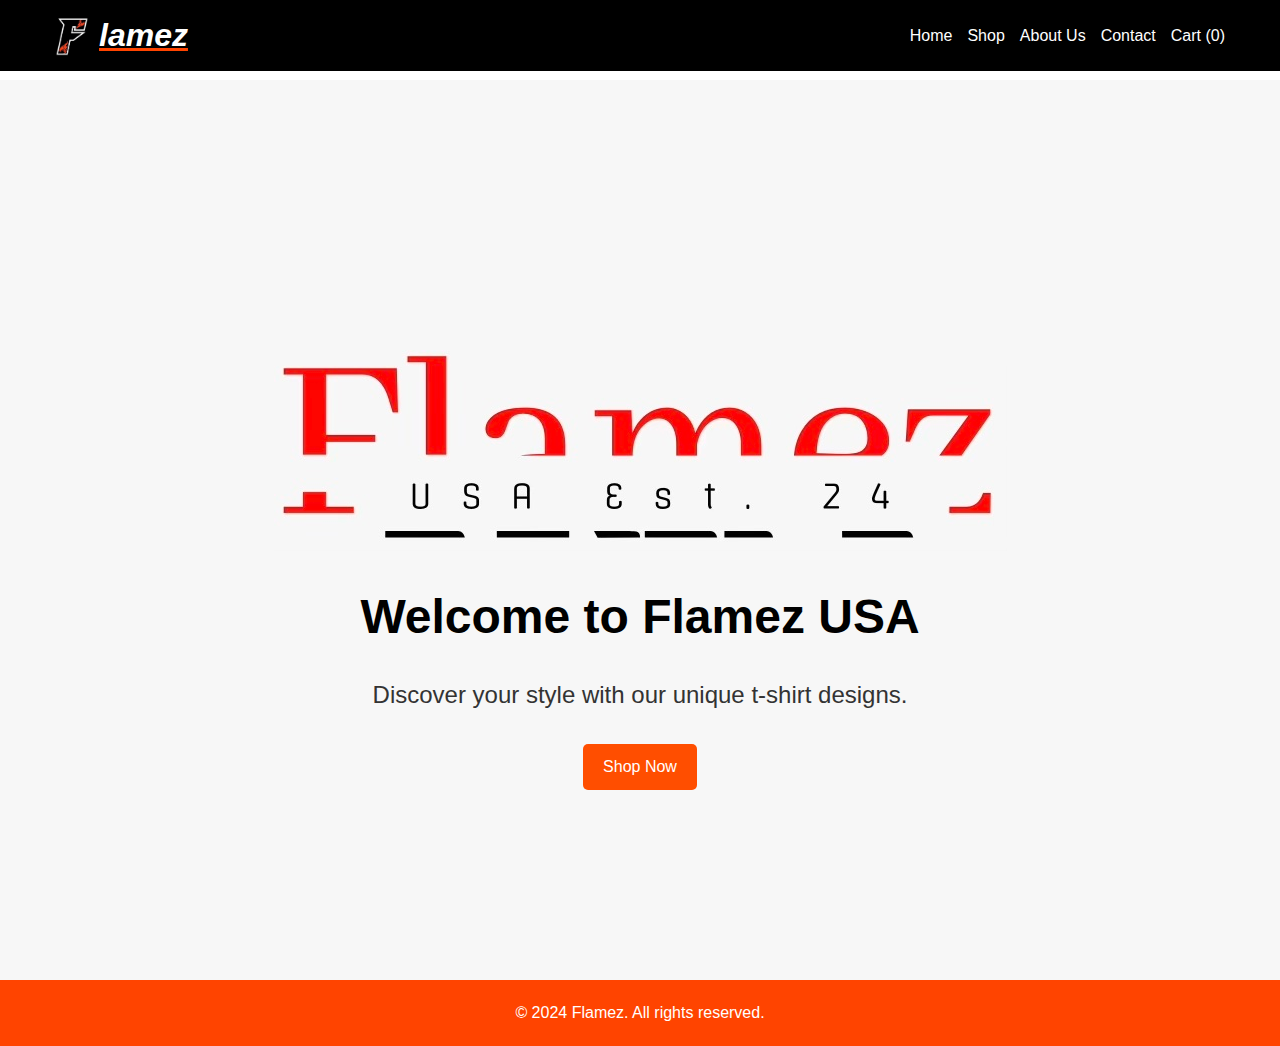
==== index.html @ abbd6f36 "Update index.html" ====
<!DOCTYPE html>
<html lang="en">
<head>
    <meta charset="UTF-8">
    <meta name="viewport" content="width=device-width, initial-scale=1.0">
    <title>Flamez USA - Home</title>
    <link rel="stylesheet" href="index.css">
    <link rel="stylesheet" href="common.css">
    <link rel="stylesheet" href="[page-specific-css-file].css">
</head>
<body>
    <header>
    <div class="container">
        <div class="header-content">
            <div class="logo">
                <img src="header-logo.jpg" alt="Flamez Logo">
                <h1>lamez</h1>
            </div>
            <nav>
                <ul>
                    <li><a href="index.html">Home</a></li>
                    <li><a href="shop.html">Shop</a></li>
                    <li>
                        <a href="aboutus.html">
                            <span class="full-text">About Us</span>
                            <span class="short-text">About</span>
                        </a>
                    </li>
                    <li><a href="contact.html">Contact</a></li>
                    <li>
                        <a href="cart.html">
                            <span class="full-text">Cart (<span id="cart-count">0</span>)</span>
                            <span class="short-text">Cart</span>
                        </a>
                    </li>
                </ul>
            </nav>
        </div>
    </div>
</header>

    <main>
        <section class="hero">
            <div class="container">
                <img src="homepage-hero.jpg" alt="Welcome to Flamez USA" class="hero-image">
                <h2>Welcome to Flamez USA</h2>
                <p>Discover your style with our unique t-shirt designs.</p>
                <a href="shop.html" class="btn">Shop Now</a>
            </div>
        </section>
    </main>

    <footer>
        <div class="container">
            <p>&copy; 2024 Flamez. All rights reserved.</p>
        </div>
    </footer>

    <script src="script.js"></script>
</body>
</html>
---- index.css ----
* {
    box-sizing: border-box;
    margin: 0;
    padding: 0;
}

body {
    font-family: Arial, sans-serif;
    line-height: 1.6;
    background-color: #ffffff;
}

.container {
    max-width: 1200px;
    margin: 0 auto;
    padding: 0 20px;
}

header {
    background: #000000;
    color: #ffffff;
    padding: 20px 0;
    position: fixed;
    width: 100%;
    top: 0;
    z-index: 1000;
}

.logo {
    display: flex;
    align-items: center;
}

.logo img {
    height: 55px;
    margin-right: 10px;
}

.logo h1 {
    font-size: 2.5em;
    font-style: oblique;
    text-decoration: underline;
    text-decoration-color: #ff4400;
}

nav ul {
    float: right;
}

nav ul li {
    display: inline;
    margin-left: 20px;
}

nav ul li a {
    color: #ffffff;
    text-decoration: none;
    font-size: 16px;
}

.hero {
    height: 100vh;
    background-color: #f7f7f7;
    display: flex;
    justify-content: center;
    align-items: center;
    text-align: center;
    padding-top: 80px;
}

.hero-image {
    max-width: 100%;
    margin-bottom: 20px;
}

.hero h2 {
    font-size: 3em;
    margin-bottom: 20px;
    color: #000000;
}

.hero p {
    font-size: 1.5em;
    margin-bottom: 30px;
    color: #333333;
}

.btn {
    display: inline-block;
    background: #ff4e00;
    color: #ffffff;
    padding: 10px 20px;
    text-decoration: none;
    border-radius: 5px;
    transition: background 0.3s ease;
}

.btn:hover {
    background: #ff6200;
}

footer {
    background-color: #ff4400;
    color: #ffffff;
    text-align: center;
    padding: 20px 0;
}
---- common.css ----
/* Reset and basic styles */
* {
    box-sizing: border-box;
    margin: 0;
    padding: 0;
}

body {
    font-family: Arial, sans-serif;
    line-height: 1.6;
    background-color: #ffffff;
}

.container {
    max-width: 1200px;
    margin: 0 auto;
    padding: 0 15px;
}

/* Header styles */
header {
    background: #000000;
    color: #ffffff;
    padding: 10px 0;
    position: fixed;
    width: 100%;
    top: 0;
    z-index: 1000;
}

.header-content {
    display: flex;
    justify-content: space-between;
    align-items: center;
}

.logo {
    display: flex;
    align-items: center;
    flex-shrink: 0;
}

.logo img {
    height: auto;
    max-height: 40px;
    max-width: 100%;
    margin-right: 10px;
}

.logo h1 {
    font-size: 2em;
    font-style: oblique;
    text-decoration: underline;
    text-decoration-color: #ff4400;
    white-space: nowrap;
}

nav ul {
    display: flex;
    list-style-type: none;
}

nav ul li {
    margin-left: 15px;
}

nav ul li a {
    color: #ffffff;
    text-decoration: none;
    font-size: 16px;
    white-space: nowrap;
}

/* Button styles */
.btn {
    display: inline-block;
    background: #ff4e00;
    color: #ffffff;
    padding: 10px 20px;
    text-decoration: none;
    border-radius: 5px;
    transition: background 0.3s ease;
}

.btn:hover {
    background: #ff6200;
}

/* Footer styles */
footer {
    background-color: #ff4400;
    color: #ffffff;
    text-align: center;
    padding: 20px 0;
}

/* Main content padding to account for fixed header */
main {
    padding-top: 80px;
}

/* Responsive styles */
@media (max-width: 768px) {
    .logo img {
        max-height: 35px;
        margin-right: 5px;
    }

    .logo h1 {
        font-size: 1.8em;
    }

    nav ul li a {
        font-size: 14px;
    }

    main {
        padding-top: 70px;
    }
}

@media (max-width: 600px) {
    .header-content {
        flex-direction: column;
        align-items: flex-start;
    }

    nav {
        margin-top: 10px;
        width: 100%;
    }

    nav ul {
        justify-content: space-between;
    }

    nav ul li {
        margin-left: 0;
    }

    .logo img {
        max-height: 30px;
    }

    .logo h1 {
        font-size: 1.5em;
    }

    nav ul li a {
        font-size: 12px;
    }

    main {
        padding-top: 100px;
    }
}

/* Utility classes for showing/hiding text based on screen size */
.short-text {
    display: none;
}

@media (max-width: 480px) {
    .full-text {
        display: none;
    }
    .short-text {
        display: inline;
    }
}
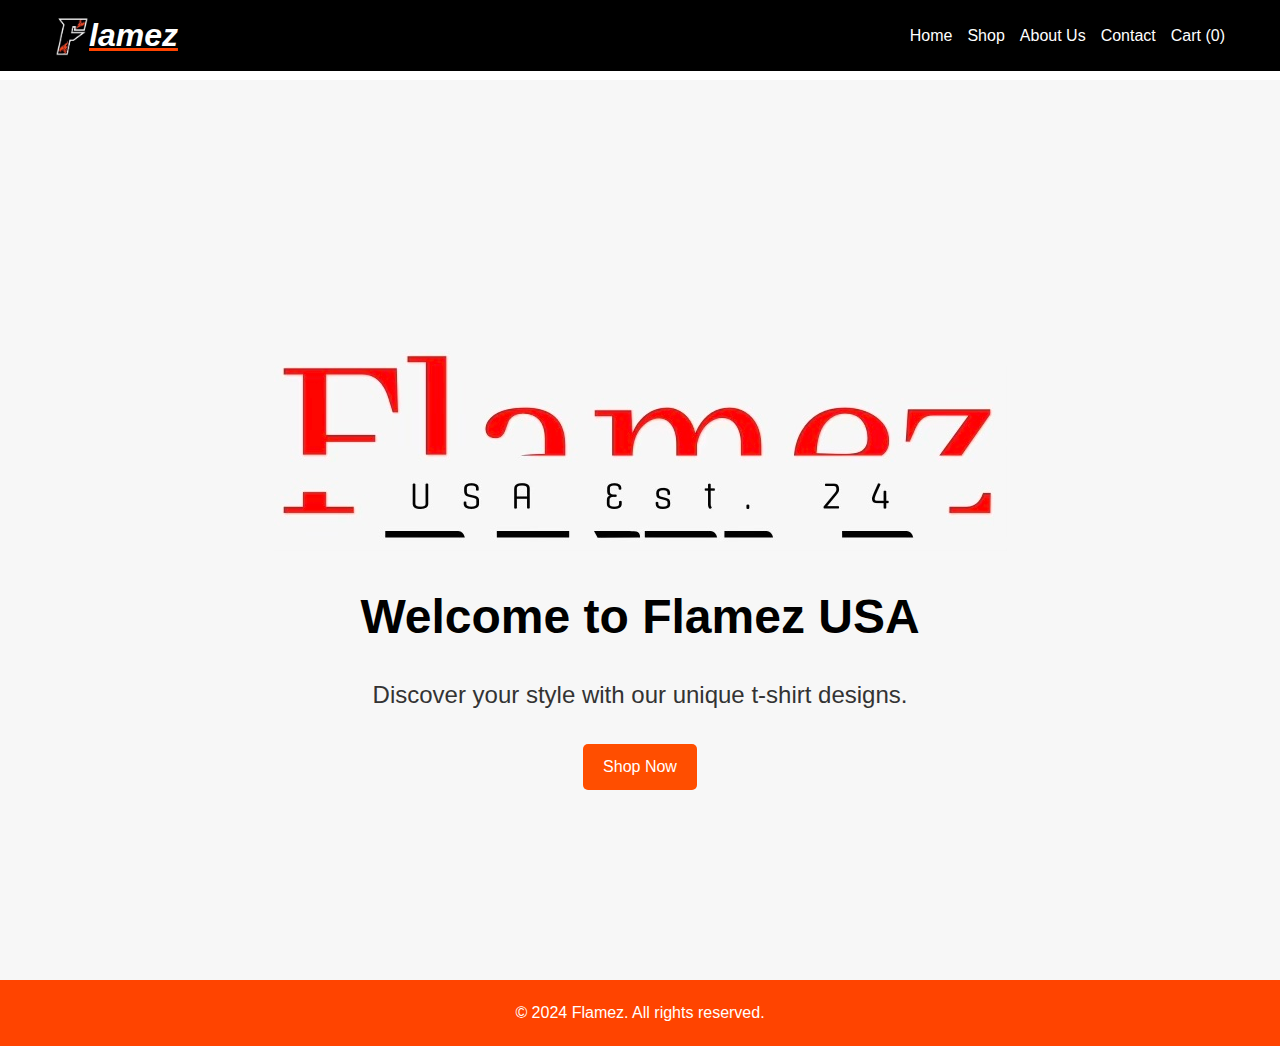
==== commit 6ee892d8: "Update index.html" ====
--- a/index.html
+++ b/index.html
@@ -30,7 +30,6 @@
                     <li>
                         <a href="cart.html">
                             <span class="full-text">Cart (<span id="cart-count">0</span>)</span>
-                            <span class="short-text">Cart</span>
                         </a>
                     </li>
                 </ul>
--- a/common.css
+++ b/common.css
@@ -44,7 +44,8 @@
     height: auto;
     max-height: 40px;
     max-width: 100%;
-    margin-right: 10px;
+    margin-right: 0px;
+    margin-left: 0px;
 }
 
 .logo h1 {
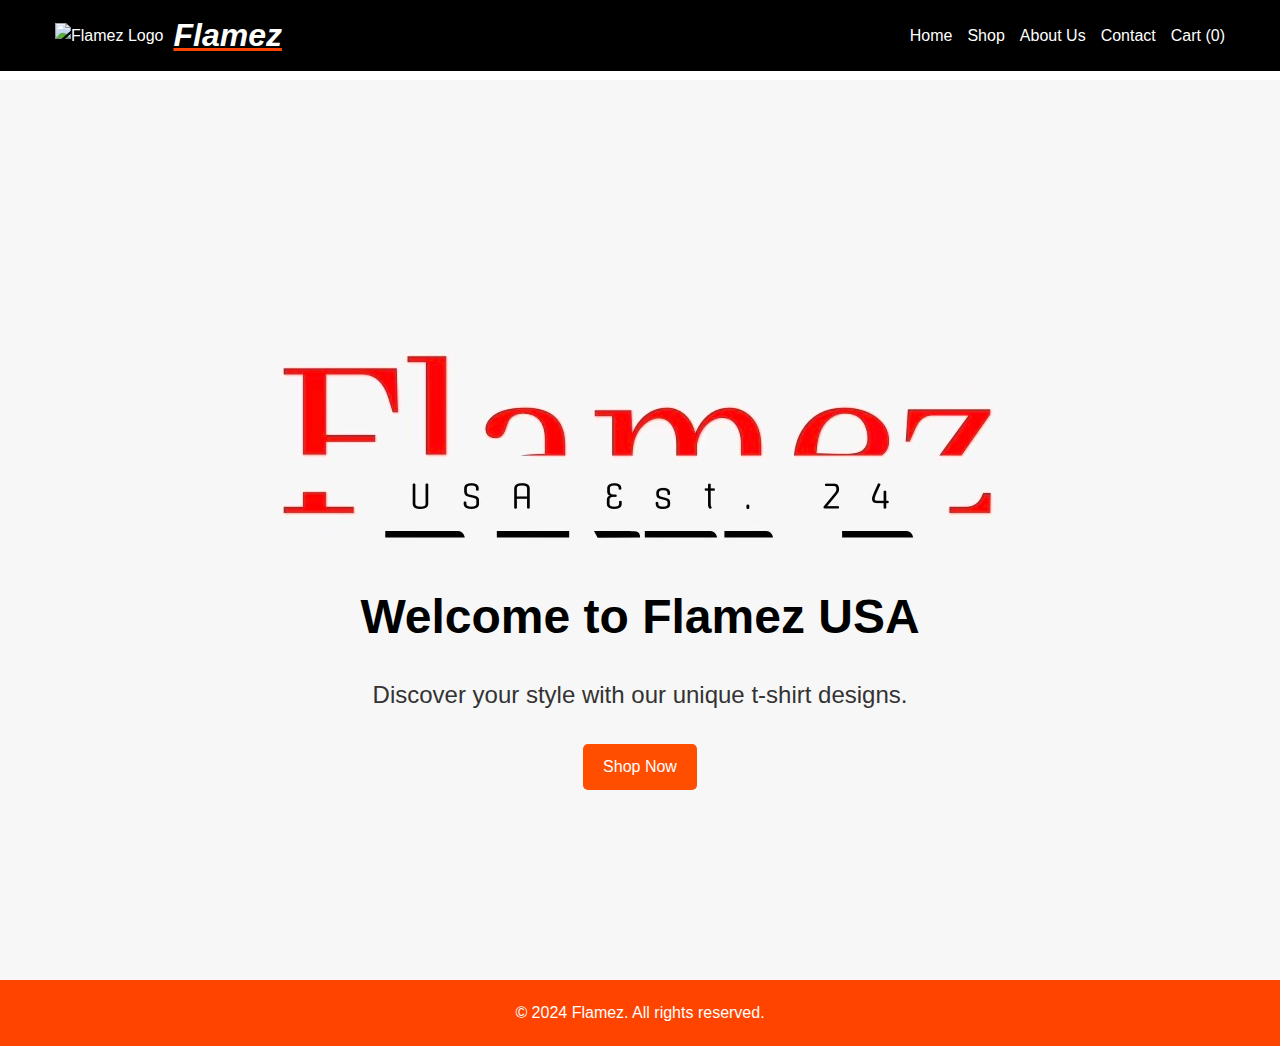
==== commit 479245d9: "Update index.html" ====
--- a/index.html
+++ b/index.html
@@ -13,25 +13,18 @@
     <div class="container">
         <div class="header-content">
             <div class="logo">
-                <img src="header-logo.jpg" alt="Flamez Logo">
-                <h1>lamez</h1>
+                <img src="images/header-logo.jpg" alt="Flamez Logo">
+                <h1>Flamez</h1>
             </div>
+            <input type="checkbox" id="menu-toggle" class="menu-toggle">
+            <label for="menu-toggle" class="hamburger">☰</label>
             <nav>
                 <ul>
                     <li><a href="index.html">Home</a></li>
                     <li><a href="shop.html">Shop</a></li>
-                    <li>
-                        <a href="aboutus.html">
-                            <span class="full-text">About Us</span>
-                            <span class="short-text">About</span>
-                        </a>
-                    </li>
+                    <li><a href="aboutus.html">About Us</a></li>
                     <li><a href="contact.html">Contact</a></li>
-                    <li>
-                        <a href="cart.html">
-                            <span class="full-text">Cart (<span id="cart-count">0</span>)</span>
-                        </a>
-                    </li>
+                    <li><a href="cart.html">Cart (<span id="cart-count">0</span>)</a></li>
                 </ul>
             </nav>
         </div>
--- a/common.css
+++ b/common.css
@@ -37,15 +37,13 @@
 .logo {
     display: flex;
     align-items: center;
-    flex-shrink: 0;
 }
 
 .logo img {
     height: auto;
     max-height: 40px;
     max-width: 100%;
-    margin-right: 0px;
-    margin-left: 0px;
+    margin-right: 10px;
 }
 
 .logo h1 {
@@ -69,7 +67,17 @@
     color: #ffffff;
     text-decoration: none;
     font-size: 16px;
-    white-space: nowrap;
+}
+
+/* Hamburger menu styles */
+.menu-toggle {
+    display: none;
+}
+
+.hamburger {
+    display: none;
+    cursor: pointer;
+    font-size: 24px;
 }
 
 /* Button styles */
@@ -102,70 +110,45 @@
 
 /* Responsive styles */
 @media (max-width: 768px) {
+    .hamburger {
+        display: block;
+    }
+
+    .menu-toggle {
+        display: none;
+    }
+
+    .menu-toggle:checked ~ nav {
+        display: block;
+    }
+
+    nav {
+        display: none;
+        position: absolute;
+        top: 100%;
+        left: 0;
+        width: 100%;
+        background: #000000;
+        padding: 20px;
+    }
+
+    nav ul {
+        flex-direction: column;
+    }
+
+    nav ul li {
+        margin: 10px 0;
+    }
+
     .logo img {
         max-height: 35px;
-        margin-right: 5px;
     }
 
     .logo h1 {
         font-size: 1.8em;
     }
 
-    nav ul li a {
-        font-size: 14px;
-    }
-
     main {
         padding-top: 70px;
     }
 }
-
-@media (max-width: 600px) {
-    .header-content {
-        flex-direction: column;
-        align-items: flex-start;
-    }
-
-    nav {
-        margin-top: 10px;
-        width: 100%;
-    }
-
-    nav ul {
-        justify-content: space-between;
-    }
-
-    nav ul li {
-        margin-left: 0;
-    }
-
-    .logo img {
-        max-height: 30px;
-    }
-
-    .logo h1 {
-        font-size: 1.5em;
-    }
-
-    nav ul li a {
-        font-size: 12px;
-    }
-
-    main {
-        padding-top: 100px;
-    }
-}
-
-/* Utility classes for showing/hiding text based on screen size */
-.short-text {
-    display: none;
-}
-
-@media (max-width: 480px) {
-    .full-text {
-        display: none;
-    }
-    .short-text {
-        display: inline;
-    }
-}
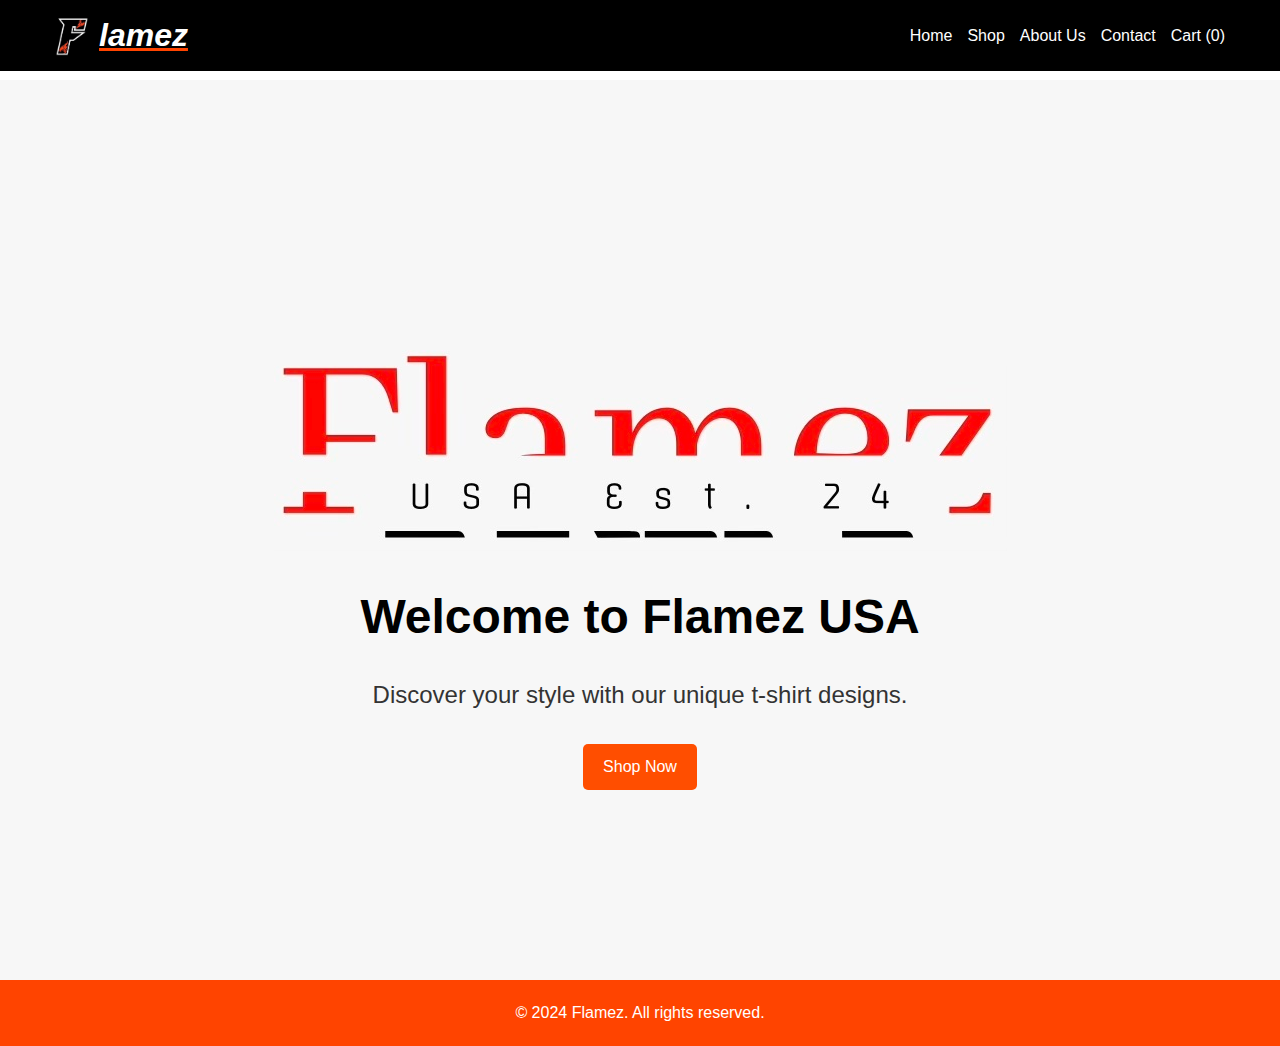
==== commit beef5445: "Update index.html" ====
--- a/index.html
+++ b/index.html
@@ -13,8 +13,8 @@
     <div class="container">
         <div class="header-content">
             <div class="logo">
-                <img src="images/header-logo.jpg" alt="Flamez Logo">
-                <h1>Flamez</h1>
+                <img src="header-logo.jpg" alt="Flamez Logo">
+                <h1>lamez</h1>
             </div>
             <input type="checkbox" id="menu-toggle" class="menu-toggle">
             <label for="menu-toggle" class="hamburger">☰</label>
--- a/common.css
+++ b/common.css
@@ -147,7 +147,20 @@
     .logo h1 {
         font-size: 1.8em;
     }
+    
+@media (max-width: 768px) {
+    nav {
+        /* ... existing styles ... */
+        transition: all 0.3s ease-in-out;
+        opacity: 0;
+        visibility: hidden;
+    }
 
+    .menu-toggle:checked ~ nav {
+        opacity: 1;
+        visibility: visible;
+    }
+}
     main {
         padding-top: 70px;
     }
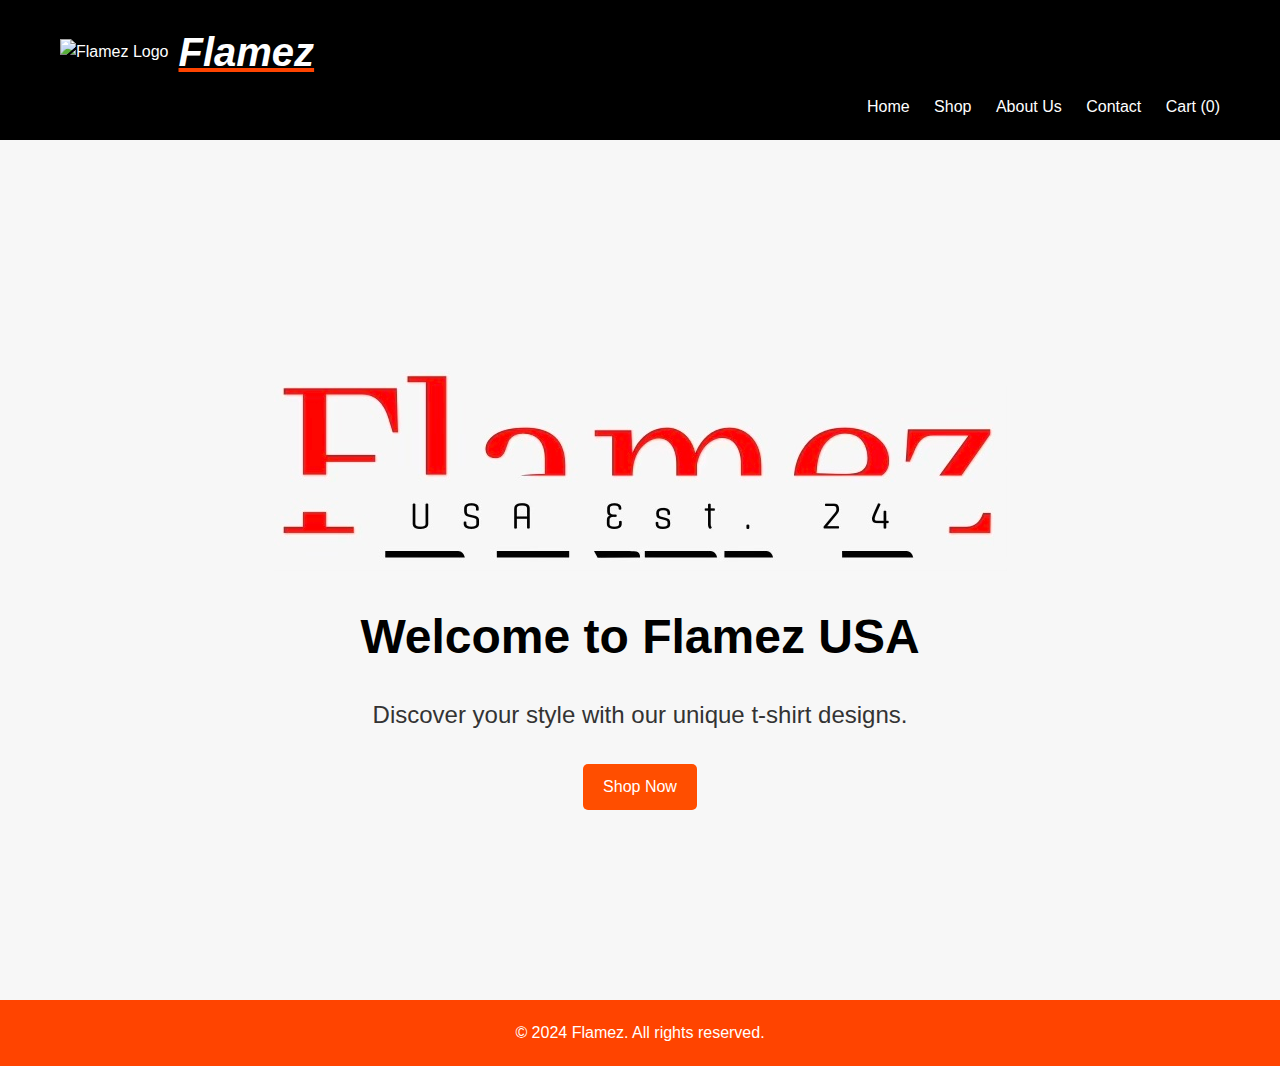
==== commit 63db6c10: "Update index.html" ====
--- a/index.html
+++ b/index.html
@@ -10,14 +10,11 @@
 </head>
 <body>
     <header>
-    <div class="container">
-        <div class="header-content">
+        <div class="container">
             <div class="logo">
-                <img src="header-logo.jpg" alt="Flamez Logo">
-                <h1>lamez</h1>
+                <img src="images/header-logo.jpg" alt="Flamez Logo">
+                <h1>Flamez</h1>
             </div>
-            <input type="checkbox" id="menu-toggle" class="menu-toggle">
-            <label for="menu-toggle" class="hamburger">☰</label>
             <nav>
                 <ul>
                     <li><a href="index.html">Home</a></li>
@@ -28,9 +25,8 @@
                 </ul>
             </nav>
         </div>
-    </div>
-</header>
-
+    </header>
+    
     <main>
         <section class="hero">
             <div class="container">
--- a/common.css
+++ b/common.css
@@ -1,4 +1,3 @@
-/* Reset and basic styles */
 * {
     box-sizing: border-box;
     margin: 0;
@@ -14,53 +13,47 @@
 .container {
     max-width: 1200px;
     margin: 0 auto;
-    padding: 0 15px;
+    padding: 0 20px;
 }
 
-/* Header styles */
 header {
     background: #000000;
     color: #ffffff;
-    padding: 10px 0;
+    padding: 20px 0;
     position: fixed;
     width: 100%;
     top: 0;
     z-index: 1000;
 }
 
-.header-content {
-    display: flex;
-    justify-content: space-between;
-    align-items: center;
-}
-
 .logo {
     display: flex;
     align-items: center;
+    flex-wrap: wrap; /* Allow wrapping on smaller screens */
 }
 
 .logo img {
-    height: auto;
-    max-height: 40px;
-    max-width: 100%;
+    height: auto; /* Remove fixed height */
+    max-height: 55px; /* Set a maximum height */
+    max-width: 100%; /* Ensure the image doesn't exceed its container */
     margin-right: 10px;
 }
 
 .logo h1 {
-    font-size: 2em;
+    font-size: 2.5em;
     font-style: oblique;
     text-decoration: underline;
     text-decoration-color: #ff4400;
-    white-space: nowrap;
 }
 
 nav ul {
-    display: flex;
-    list-style-type: none;
+    float: right;
+    margin-top: 10px;
 }
 
 nav ul li {
-    margin-left: 15px;
+    display: inline;
+    margin-left: 20px;
 }
 
 nav ul li a {
@@ -69,18 +62,6 @@
     font-size: 16px;
 }
 
-/* Hamburger menu styles */
-.menu-toggle {
-    display: none;
-}
-
-.hamburger {
-    display: none;
-    cursor: pointer;
-    font-size: 24px;
-}
-
-/* Button styles */
 .btn {
     display: inline-block;
     background: #ff4e00;
@@ -95,7 +76,6 @@
     background: #ff6200;
 }
 
-/* Footer styles */
 footer {
     background-color: #ff4400;
     color: #ffffff;
@@ -103,65 +83,45 @@
     padding: 20px 0;
 }
 
-/* Main content padding to account for fixed header */
 main {
-    padding-top: 80px;
+    padding-top: 100px; /* To account for the fixed header */
 }
 
-/* Responsive styles */
+
+/* Media query for smaller screens */
 @media (max-width: 768px) {
-    .hamburger {
-        display: block;
+    .logo {
+        justify-content: center; /* Center logo on smaller screens */
     }
 
-    .menu-toggle {
-        display: none;
+    .logo img {
+        max-height: 40px; /* Reduce maximum height on smaller screens */
+        margin-right: 5px; /* Reduce margin on smaller screens */
     }
 
-    .menu-toggle:checked ~ nav {
-        display: block;
-    }
-
-    nav {
-        display: none;
-        position: absolute;
-        top: 100%;
-        left: 0;
-        width: 100%;
-        background: #000000;
-        padding: 20px;
+    .logo h1 {
+        font-size: 2em; /* Reduce font size on smaller screens */
     }
 
     nav ul {
-        flex-direction: column;
+        float: none;
+        text-align: center;
+        margin-top: 15px;
     }
 
     nav ul li {
+        display: block;
         margin: 10px 0;
     }
+}
 
+/* Additional media query for very small screens */
+@media (max-width: 480px) {
     .logo img {
-        max-height: 35px;
+        max-height: 30px; /* Further reduce maximum height on very small screens */
     }
 
     .logo h1 {
-        font-size: 1.8em;
-    }
-    
-@media (max-width: 768px) {
-    nav {
-        /* ... existing styles ... */
-        transition: all 0.3s ease-in-out;
-        opacity: 0;
-        visibility: hidden;
-    }
-
-    .menu-toggle:checked ~ nav {
-        opacity: 1;
-        visibility: visible;
+        font-size: 1.5em; /* Further reduce font size on very small screens */
     }
 }
-    main {
-        padding-top: 70px;
-    }
-}
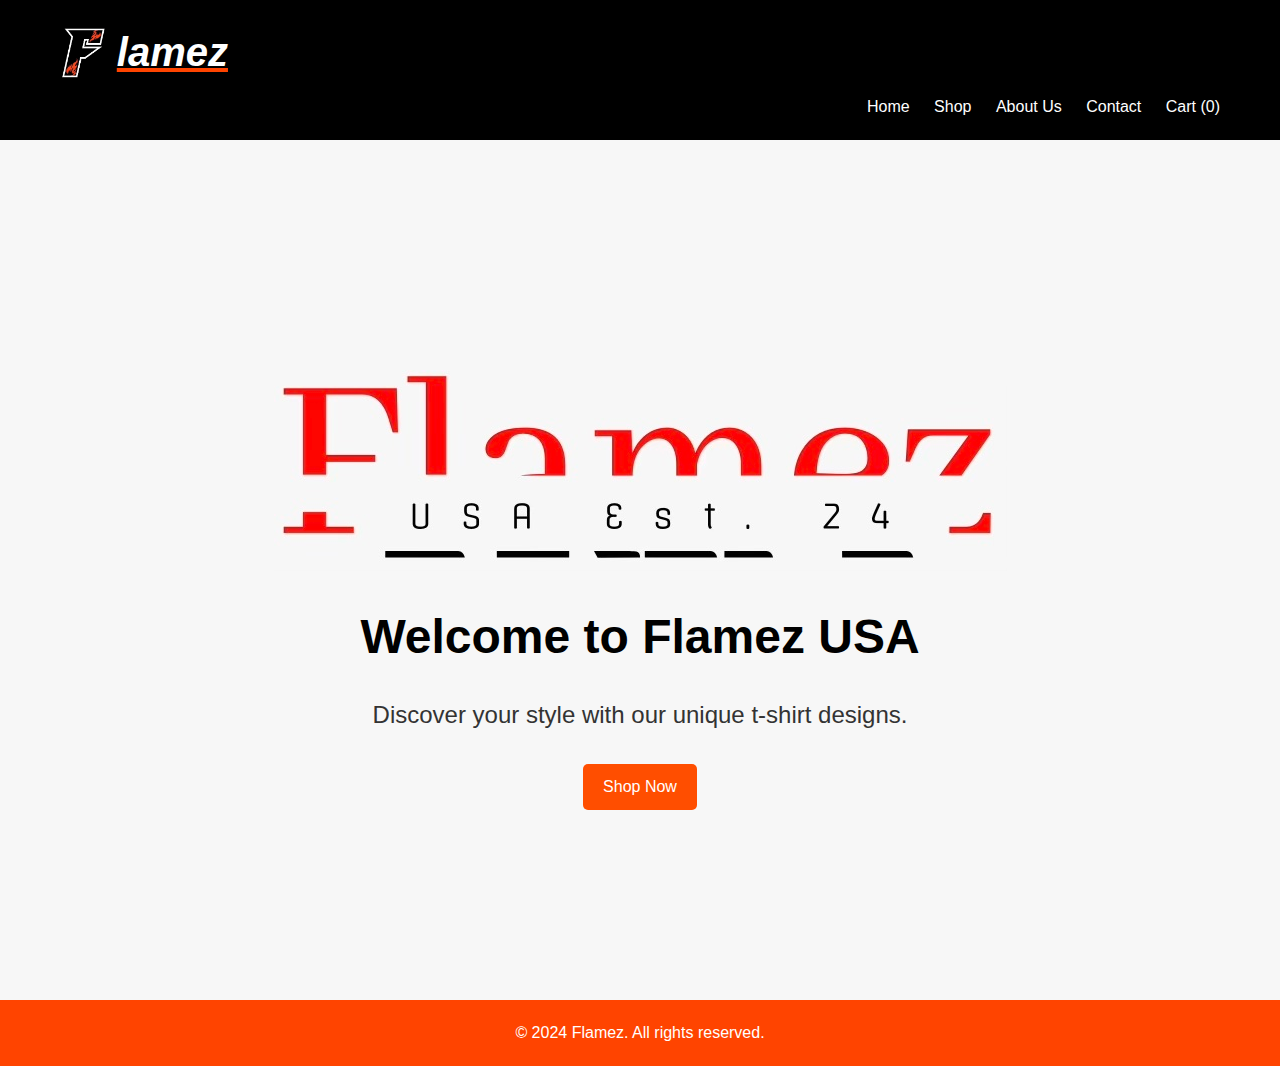
==== commit 66e95b33: "Update index.html" ====
--- a/index.html
+++ b/index.html
@@ -12,8 +12,8 @@
     <header>
         <div class="container">
             <div class="logo">
-                <img src="images/header-logo.jpg" alt="Flamez Logo">
-                <h1>Flamez</h1>
+                <img src="header-logo.jpg" alt="Flamez Logo">
+                <h1>lamez</h1>
             </div>
             <nav>
                 <ul>
